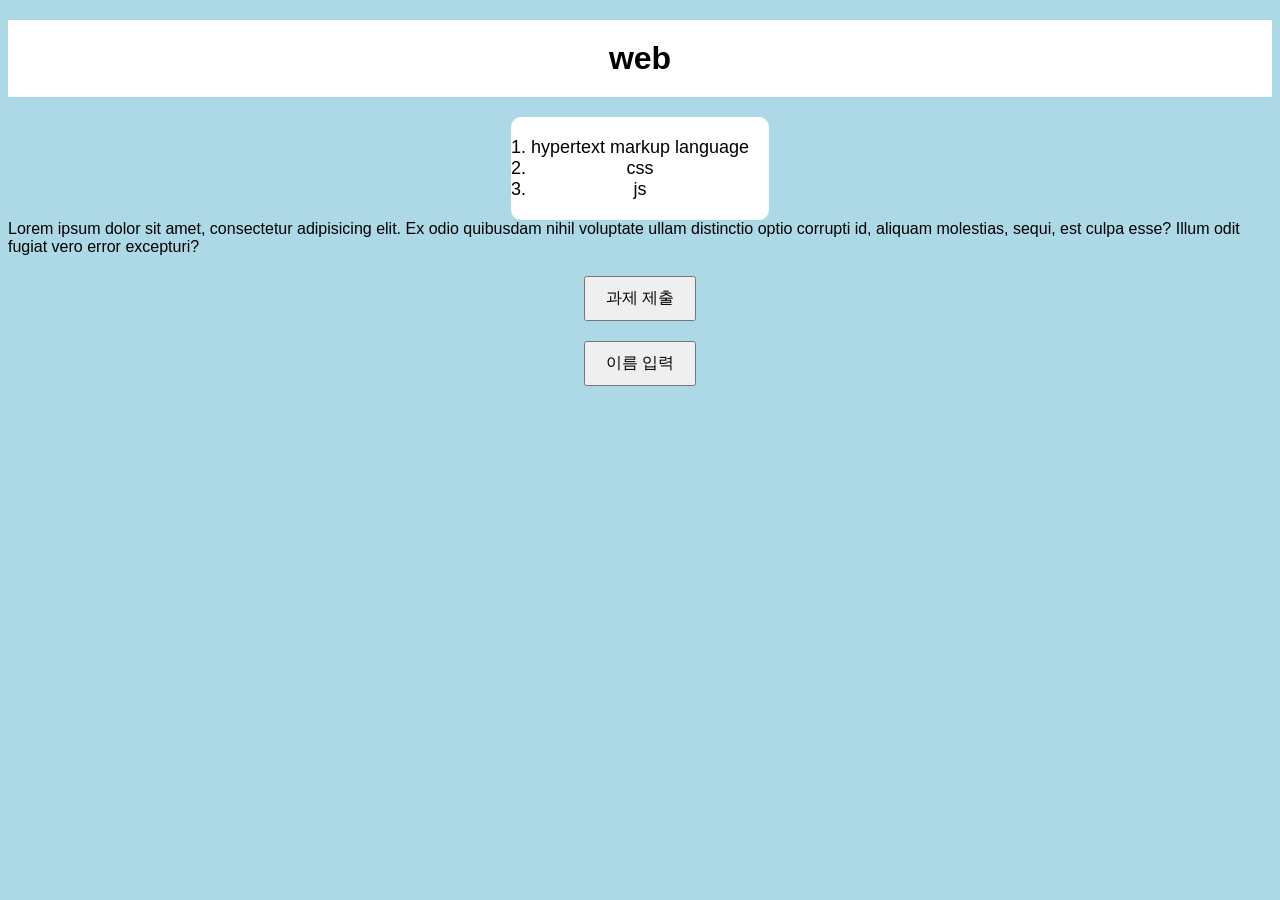
==== assignment.html @ 52ebe896 "initial commit" ====
<!DOCTYPE html>
<html>
<head>
    <style>
        body {
            background-color: #add8e6;
            font-family: Arial, sans-serif;
        }
        h1 {
            background-color: white;
            text-align: center;
            margin: 20px auto;
            padding: 20px;
        }
        .center {
            display: flex;
            justify-content: center;
            margin: 20px 0;
        }
        button {
            padding: 10px 20px;
            font-size: 16px;
            cursor: pointer;
        }
        ol {
            background-color: white;
            padding: 20px;
            margin: 0 auto;
            width: fit-content;
            border-radius: 10px;
            font-size: 18px;
            text-align: center;
        }
        #nameDisplay {
            text-align: center;
            margin-top: 20px;
            font-size: 20px;
        }
    </style>
</head>
<body>
    <h1>web</h1>
    <ol>
        <li>hypertext markup language</li>
        <li>css</li>
        <li>js</li>
    </ol>
    Lorem ipsum dolor sit amet, consectetur adipisicing elit. Ex odio quibusdam nihil voluptate ullam distinctio optio corrupti id, aliquam molestias, sequi, est culpa esse? Illum odit fugiat vero error excepturi?
    <div class="center">
        <button id="submitBtn">과제 제출</button>
    </div>
    <script>
        document.getElementById('submitBtn').addEventListener('click', function() {
            var isConfirmed = confirm('과제를 제출하시겠습니까?');
            if (isConfirmed) {
                location.href = 'https://nothingkim.notion.site/6df2e77cfa334c9f86f87fa96b5fecc4';
            }
        });
    </script>
    <div class="center">
        <button onclick="askForName()">이름 입력</button>
    </div>
    <div id="nameDisplay"></div>

    <script>
        function askForName() {
            const userName = prompt("이름을 입력하세요:");
            if(userName) {
                document.getElementById("nameDisplay").innerText = "환영합니다, " + userName + "님!";
            } else {
                document.getElementById("nameDisplay").innerText = "이름이 입력되지 않았습니다.";
            }
        }
    </script>
</body>
</html>
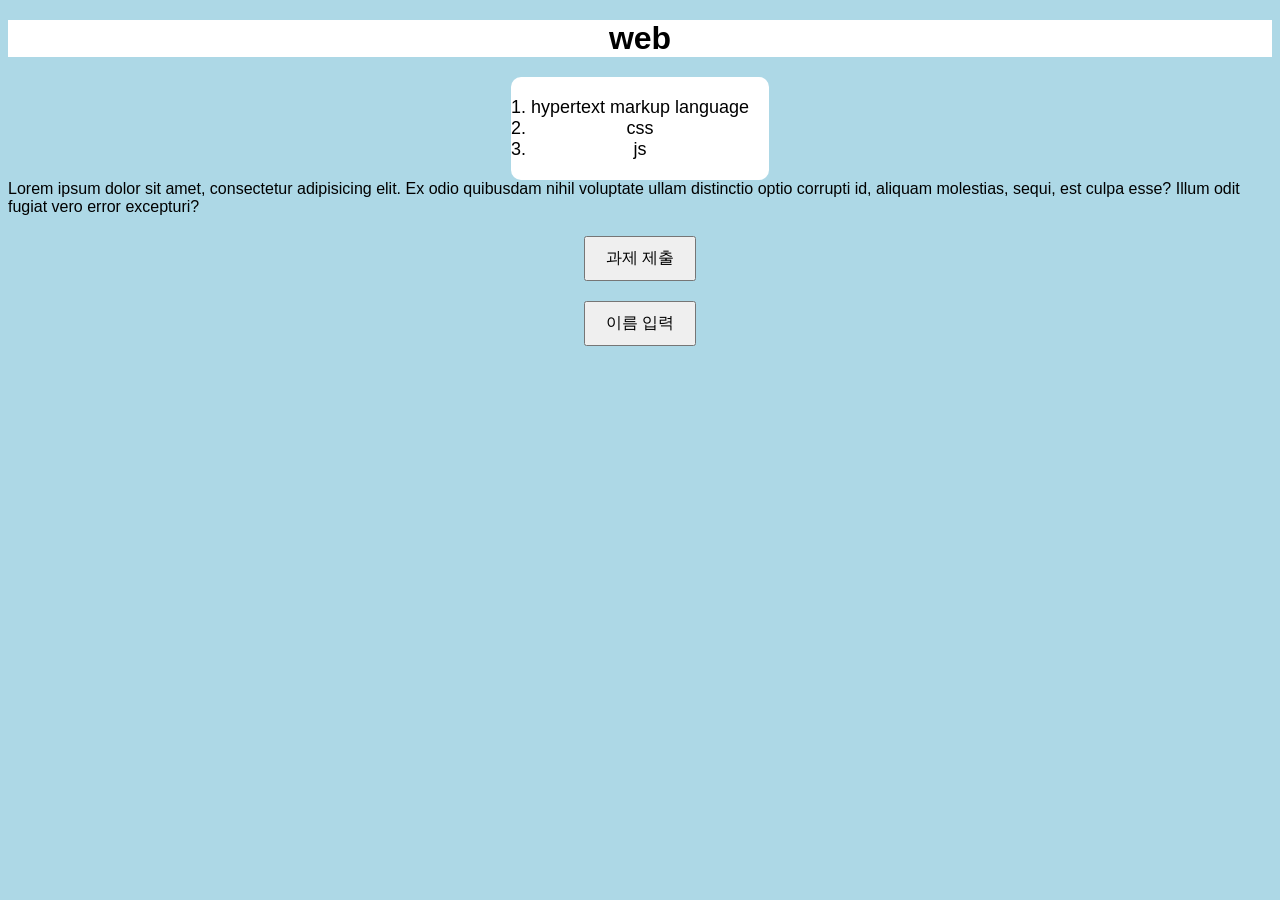
==== commit 1eda683c: "upload" ====
--- a/assignment.html
+++ b/assignment.html
@@ -10,7 +10,6 @@
             background-color: white;
             text-align: center;
             margin: 20px auto;
-            padding: 20px;
         }
         .center {
             display: flex;
